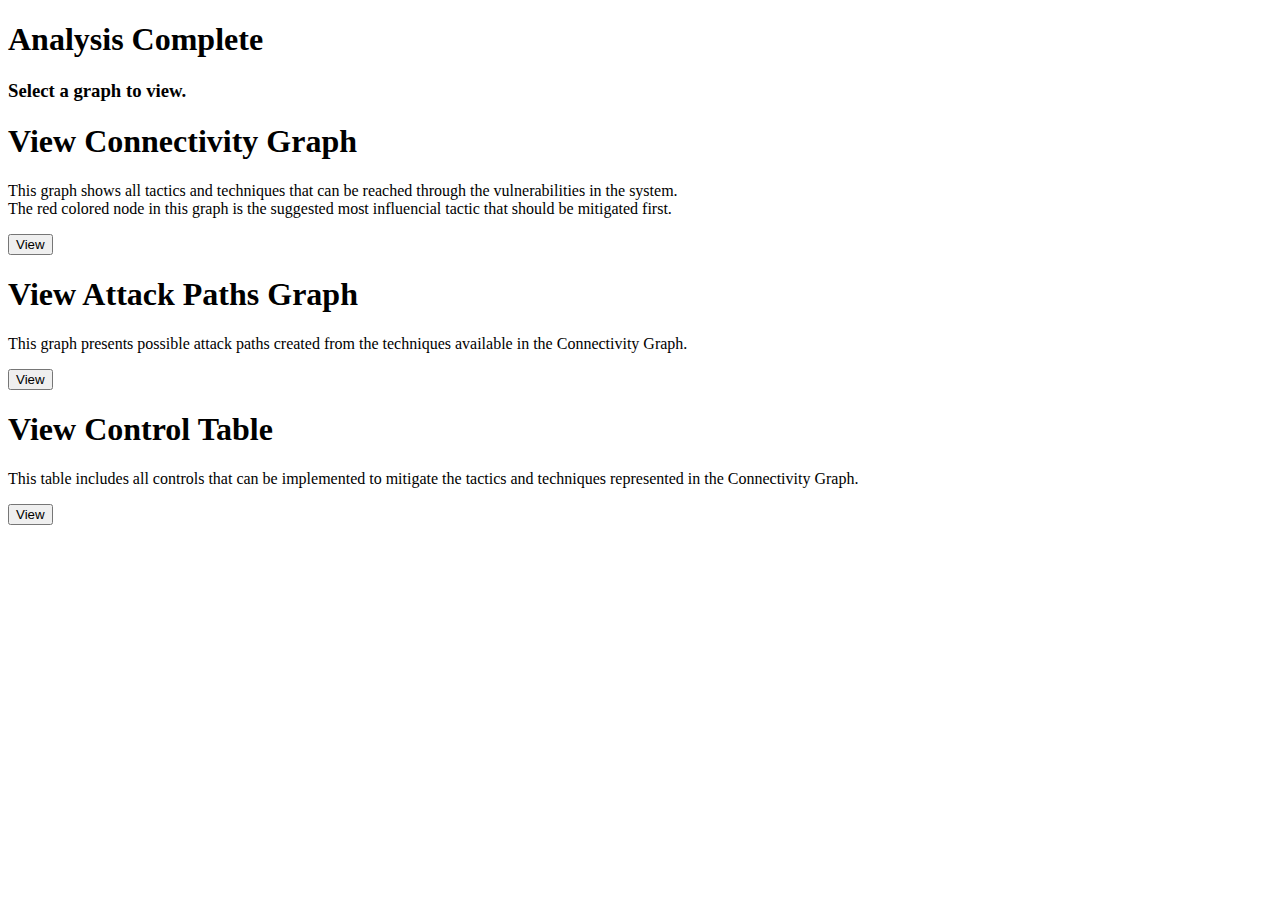
==== flask/templates/result.html @ 413a1d06 "first commit" ====
<!DOCTYPE html>
<html>
    <link rel="stylesheet" href="/static/css/myfile.css">
    <title>Results Page</title>
<body>

<h1>Analysis Complete</h1>
<h3>Select a graph to view.</h3>

<div class="mainContainer">
    <div class="container">
        <h1>View Connectivity Graph</h1>
        <p>This graph shows all tactics and techniques that can be reached through the vulnerabilities in the system.<br>
            The red colored node in this graph is the suggested most influencial tactic that should be mitigated first.</p>
        <form action="/templates/graph" method="GET"> 
        <button name="TestButton" type="submit">View</button>
        </form>
    </div>
    <div class="container">
        <h1>View Attack Paths Graph</h1>
        <p>This graph presents possible attack paths created from the techniques available in the Connectivity Graph.</p>
        <form action="/templates/network_flow" method="GET"> 
        <button name="TestButton" type="submit">View</button>
        </form>
    </div>
    <div class="container">
        <h1>View Control Table</h1>
        <p>This table includes all controls that can be implemented to mitigate the tactics and techniques represented in the Connectivity Graph.</p>
        <form action="/templates/table" method="GET"> 
        <button name="TestButton" type="submit">View</button>
        </form>
    </div>
</div>
</body>
</html>
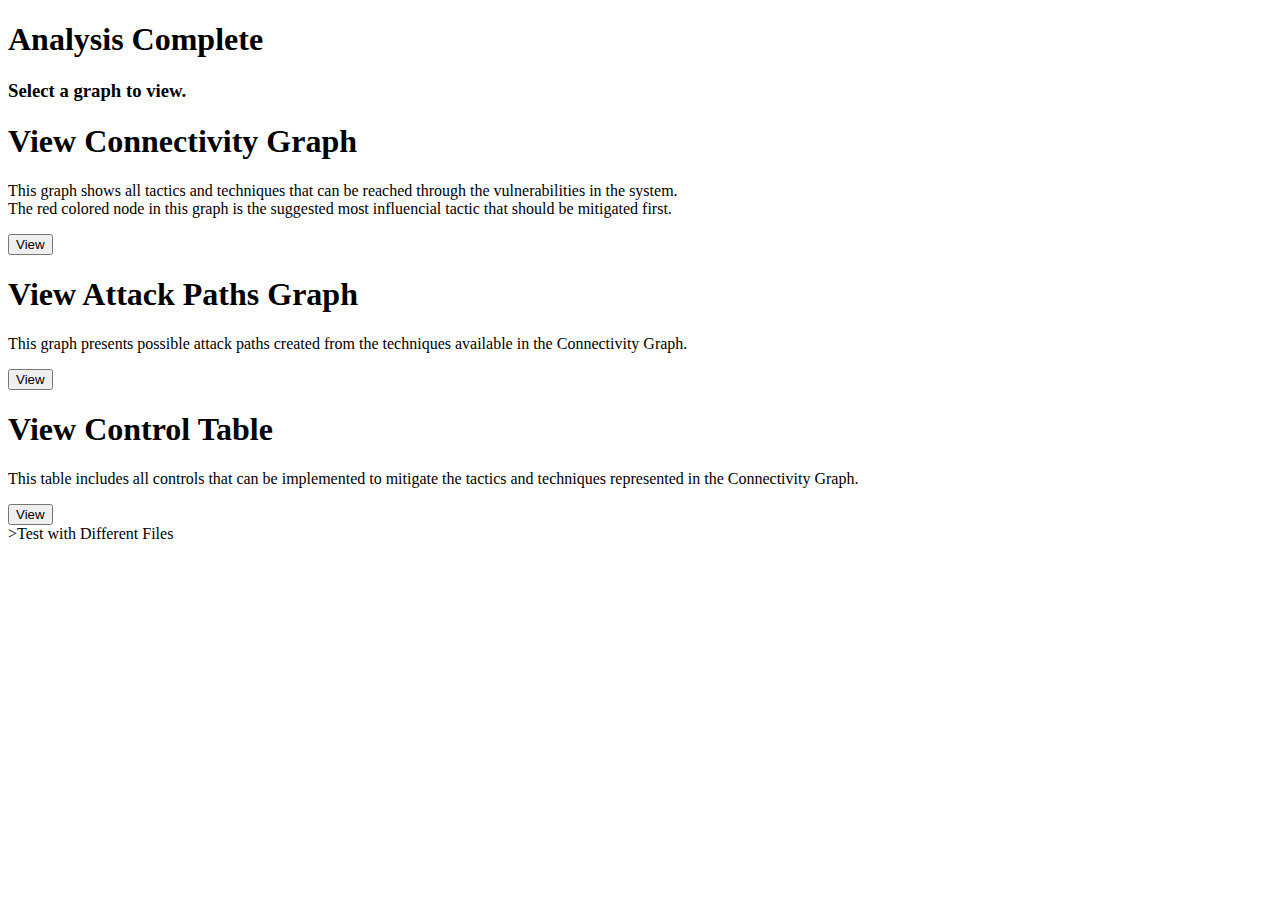
==== commit b46bf271: "temp" ====
--- a/flask/templates/result.html
+++ b/flask/templates/result.html
@@ -31,5 +31,9 @@
         </form>
     </div>
 </div>
+
+<!div class="continue">
+    <!button name="ContinueButton" type="submit"></button>>Test with Different Files</button>
+<!/div>
 </body>
 </html> 
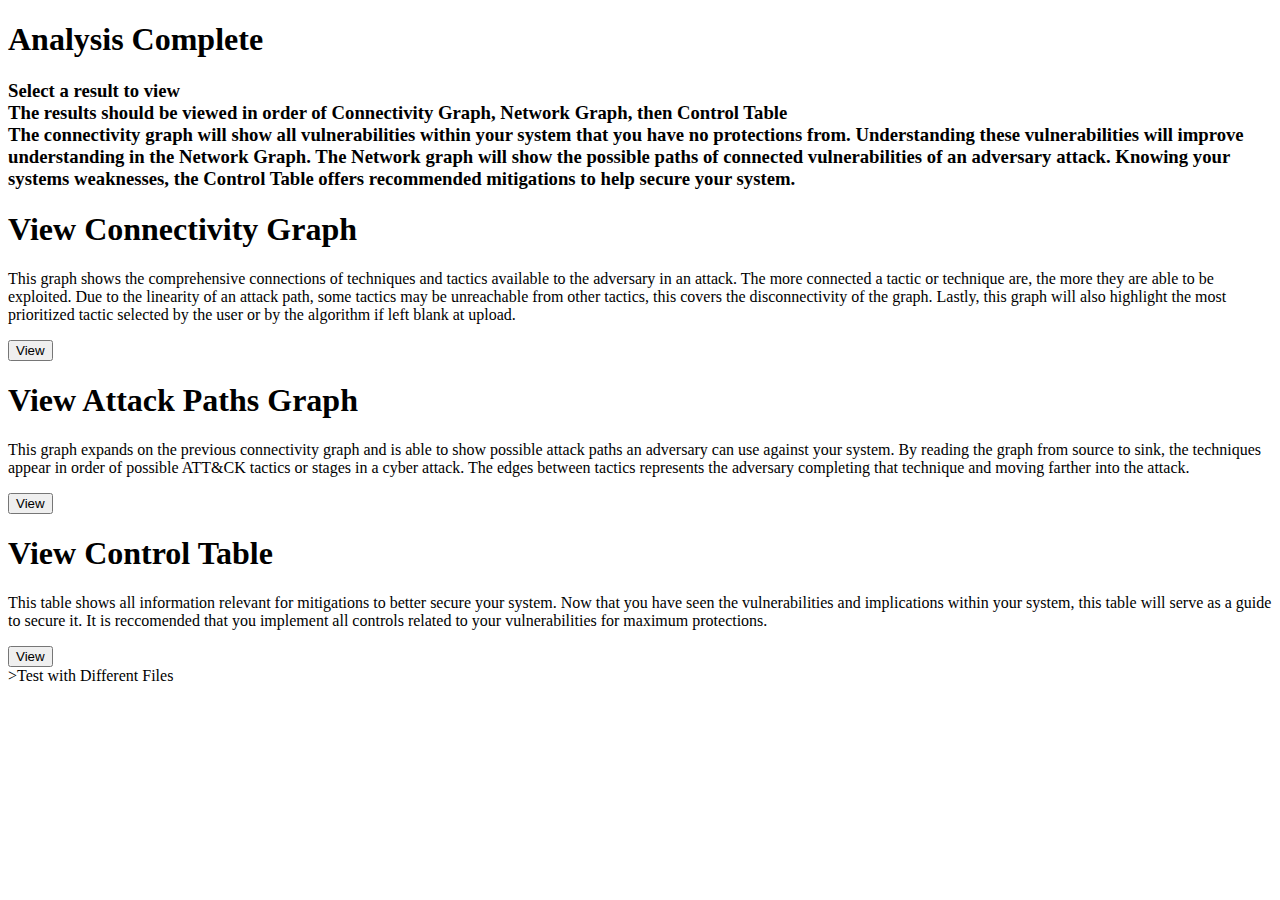
==== commit 18d8c3e4: "Added better descriptions onto the Results Page for the Importance of the Results" ====
--- a/flask/templates/result.html
+++ b/flask/templates/result.html
@@ -5,27 +5,40 @@
 <body>
 
 <h1>Analysis Complete</h1>
-<h3>Select a graph to view.</h3>
+<h3>Select a result to view<br>
+The results should be viewed in order of Connectivity Graph, Network Graph, then Control Table<br>
+The connectivity graph will show all vulnerabilities within your system that you have no protections from.
+Understanding these vulnerabilities will improve understanding in the Network Graph.
+The Network graph will show the possible paths of connected vulnerabilities of an adversary attack.
+Knowing your systems weaknesses, the Control Table offers recommended mitigations to help secure your system.</h3>
 
 <div class="mainContainer">
     <div class="container">
         <h1>View Connectivity Graph</h1>
-        <p>This graph shows all tactics and techniques that can be reached through the vulnerabilities in the system.<br>
-            The red colored node in this graph is the suggested most influencial tactic that should be mitigated first.</p>
+        <p>This graph shows the comprehensive connections of techniques and tactics available to the adversary in an attack.
+        The more connected a tactic or technique are, the more they are able to be exploited.
+        Due to the linearity of an attack path, some tactics may be unreachable from other tactics, this covers the disconnectivity of the graph.
+        Lastly, this graph will also highlight the most prioritized tactic selected by the user or by the algorithm if left blank at upload.</p>
         <form action="/templates/graph" method="GET"> 
         <button name="TestButton" type="submit">View</button>
         </form>
     </div>
     <div class="container">
         <h1>View Attack Paths Graph</h1>
-        <p>This graph presents possible attack paths created from the techniques available in the Connectivity Graph.</p>
+        <p>This graph expands on the previous connectivity graph and is able to show possible attack paths an adversary can use against your system.
+        By reading the graph from source to sink, the techniques appear in order of possible ATT&CK tactics or stages in a cyber attack.
+        The edges between tactics represents the adversary completing that technique and moving farther into the attack.
+        </p>
         <form action="/templates/network_flow" method="GET"> 
         <button name="TestButton" type="submit">View</button>
         </form>
     </div>
     <div class="container">
         <h1>View Control Table</h1>
-        <p>This table includes all controls that can be implemented to mitigate the tactics and techniques represented in the Connectivity Graph.</p>
+        <p>This table shows all information relevant for mitigations to better secure your system.
+        Now that you have seen the vulnerabilities and implications within your system, this table will serve as a guide to secure it.
+        It is reccomended that you implement all controls related to your vulnerabilities for maximum protections.
+        </p>
         <form action="/templates/table" method="GET"> 
         <button name="TestButton" type="submit">View</button>
         </form>
